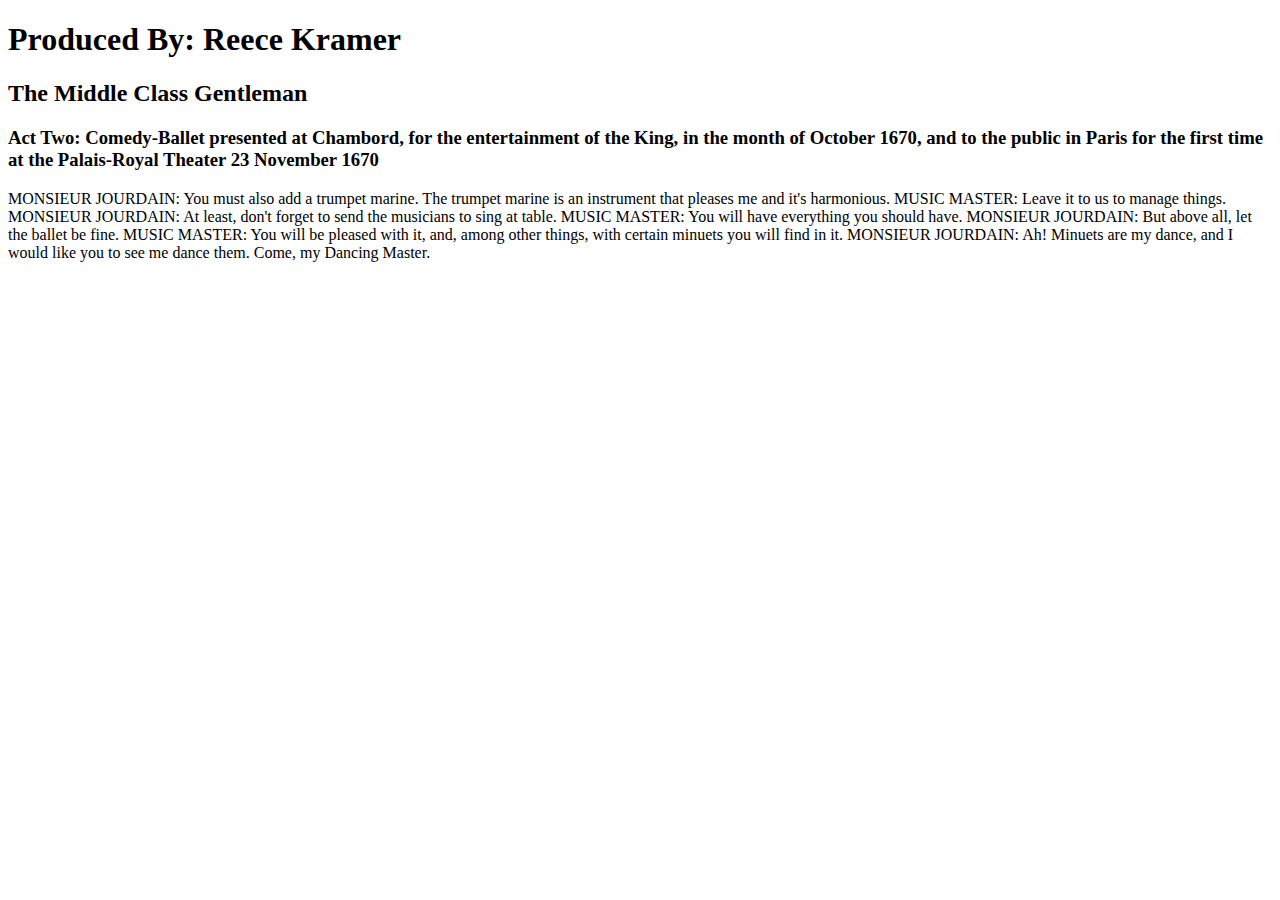
==== Index.html @ e0b2d865 "Part 2 and 3" ====
<!DOCTYPE html>
<html>
    <head>
        <title>New Play</title>
    </head>
    <body>
        <h1>Produced By: Reece Kramer</h1>
        <h2>The Middle Class Gentleman</h2>
        <h3>Act Two: Comedy-Ballet presented at Chambord, for the entertainment of the
            King, in the month of October 1670, and to the public in Paris for
            the first time at the Palais-Royal Theater 23 November 1670</h3>
            MONSIEUR JOURDAIN: You must also add a trumpet marine. The trumpet
marine is an instrument that pleases me and it's harmonious.

MUSIC MASTER: Leave it to us to manage things.

MONSIEUR JOURDAIN: At least, don't forget to send the musicians to
sing at table.

MUSIC MASTER: You will have everything you should have.

MONSIEUR JOURDAIN: But above all, let the ballet be fine.

MUSIC MASTER: You will be pleased with it, and, among other things,
with certain minuets you will find in it.

MONSIEUR JOURDAIN: Ah! Minuets are my dance, and I would like you
to see me dance them. Come, my Dancing Master.
    </body>
</html>
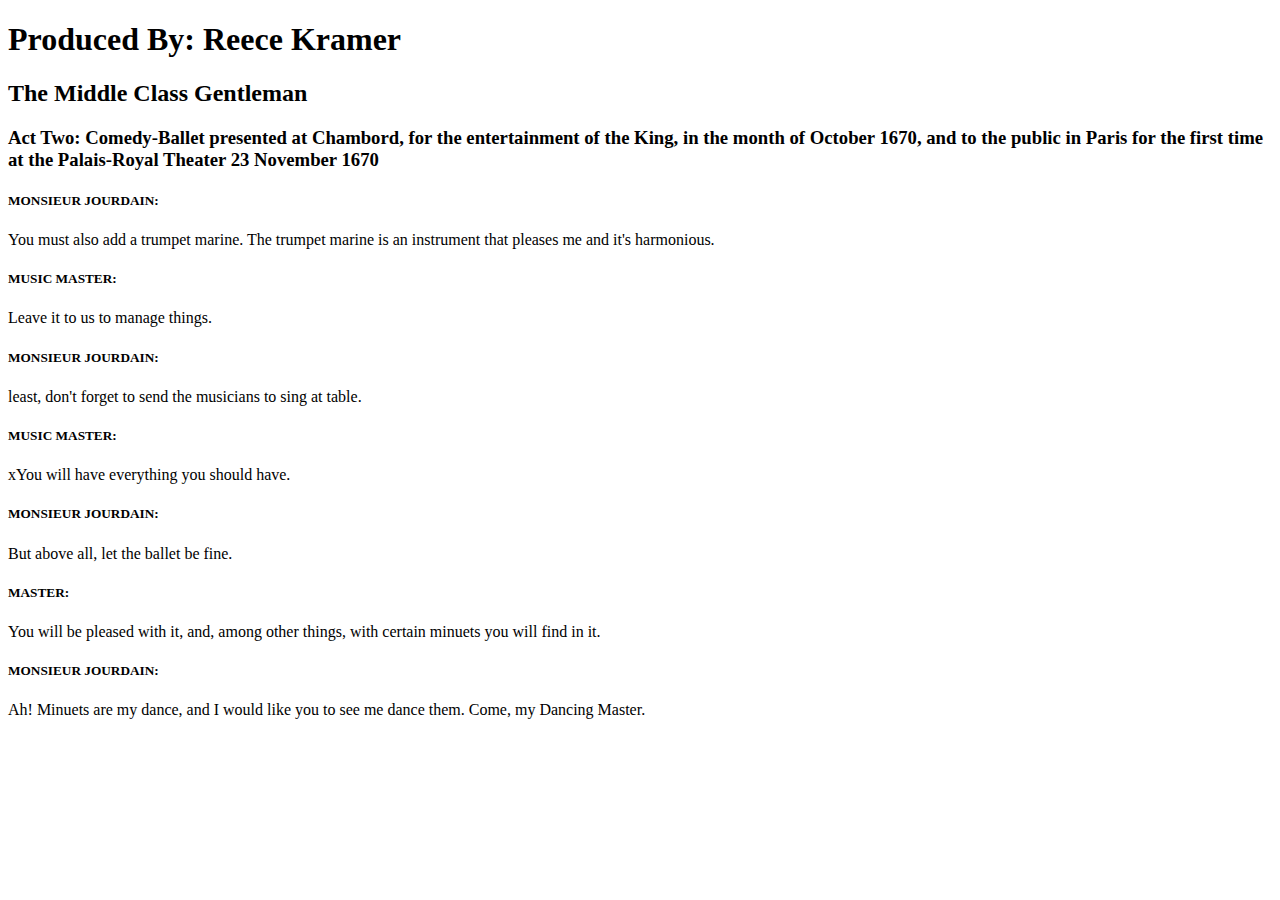
==== commit aba4d854: "Formatted content" ====
--- a/Index.html
+++ b/Index.html
@@ -9,22 +9,22 @@
         <h3>Act Two: Comedy-Ballet presented at Chambord, for the entertainment of the
             King, in the month of October 1670, and to the public in Paris for
             the first time at the Palais-Royal Theater 23 November 1670</h3>
-            MONSIEUR JOURDAIN: You must also add a trumpet marine. The trumpet
-marine is an instrument that pleases me and it's harmonious.
+<h5>MONSIEUR JOURDAIN:</h5> <p>You must also add a trumpet marine. The trumpet
+marine is an instrument that pleases me and it's harmonious.</p>
 
-MUSIC MASTER: Leave it to us to manage things.
+<h5>MUSIC MASTER:</h5> <p>Leave it to us to manage things.</p>
 
-MONSIEUR JOURDAIN: At least, don't forget to send the musicians to
-sing at table.
+<h5>MONSIEUR JOURDAIN:</h5> <p>least, don't forget to send the musicians to
+sing at table.</p> 
 
-MUSIC MASTER: You will have everything you should have.
+<h5>MUSIC MASTER:</h5> <p>xYou will have everything you should have.</p>
 
-MONSIEUR JOURDAIN: But above all, let the ballet be fine.
+<h5>MONSIEUR JOURDAIN:</h5> <p>But above all, let the ballet be fine.</p>
 
-MUSIC MASTER: You will be pleased with it, and, among other things,
-with certain minuets you will find in it.
+<h5>MASTER:</h5> <p>You will be pleased with it, and, among other things,
+with certain minuets you will find in it.</p>
 
-MONSIEUR JOURDAIN: Ah! Minuets are my dance, and I would like you
-to see me dance them. Come, my Dancing Master.
+<h5>MONSIEUR JOURDAIN:</h5> <p>Ah! Minuets are my dance, and I would like you
+to see me dance them. Come, my Dancing Master.</p>
     </body>
 </html>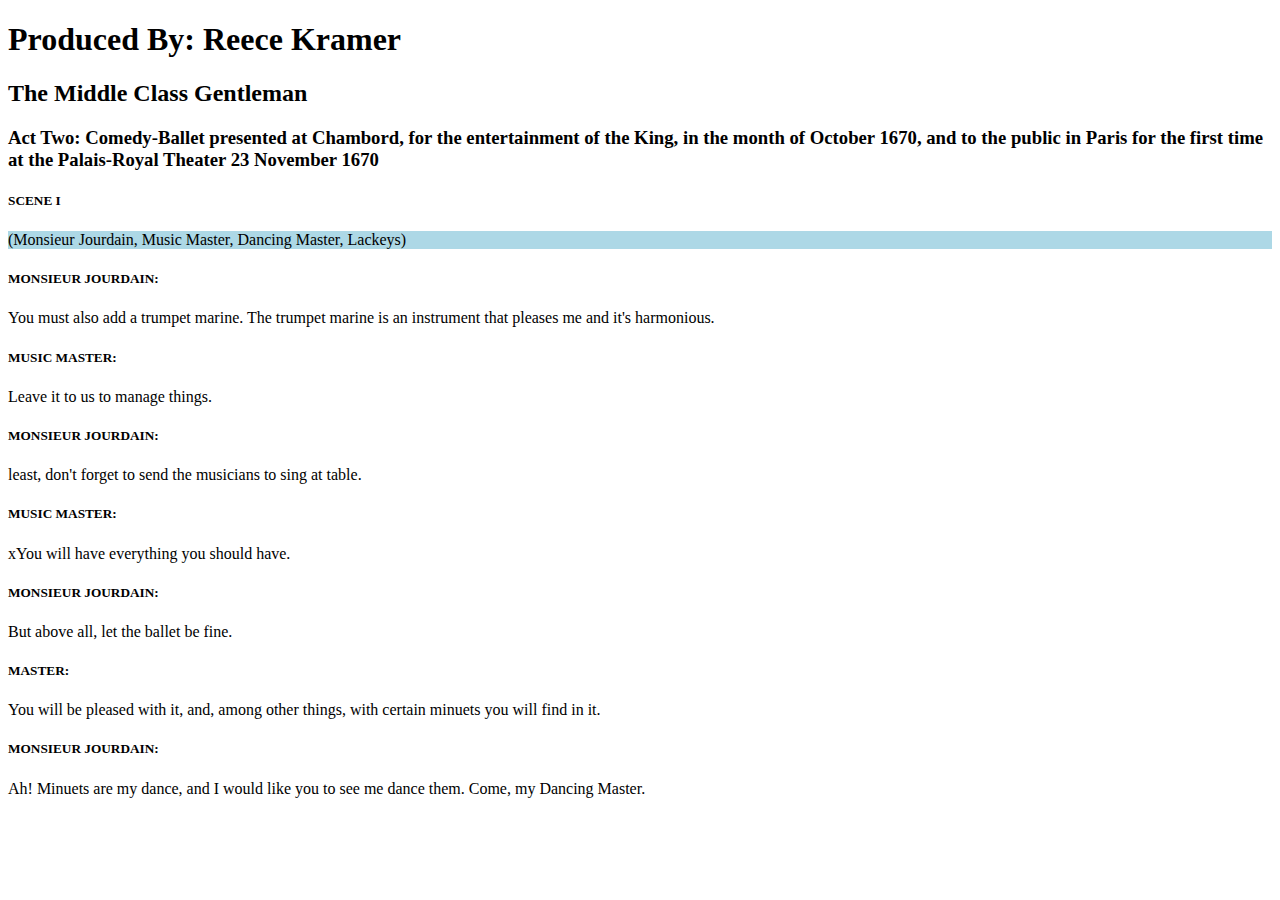
==== commit 5db728c9: "stylesheet applied" ====
--- a/Index.html
+++ b/Index.html
@@ -1,6 +1,7 @@
 <!DOCTYPE html>
 <html>
     <head>
+        <link rel="stylesheet" href="moliere.css">
         <title>New Play</title>
     </head>
     <body>
@@ -9,22 +10,23 @@
         <h3>Act Two: Comedy-Ballet presented at Chambord, for the entertainment of the
             King, in the month of October 1670, and to the public in Paris for
             the first time at the Palais-Royal Theater 23 November 1670</h3>
-<h5>MONSIEUR JOURDAIN:</h5> <p>You must also add a trumpet marine. The trumpet
+<h5>SCENE I</h5> <p class="direction">(Monsieur Jourdain, Music Master, Dancing Master, Lackeys)</p>
+<h5 class="name">MONSIEUR JOURDAIN:</h5> <p class="speech jourdain">You must also add a trumpet marine. The trumpet
 marine is an instrument that pleases me and it's harmonious.</p>
 
-<h5>MUSIC MASTER:</h5> <p>Leave it to us to manage things.</p>
+<h5 class="name">MUSIC MASTER:</h5> <p class="speech master">Leave it to us to manage things.</p>
 
-<h5>MONSIEUR JOURDAIN:</h5> <p>least, don't forget to send the musicians to
+<h5 class="name">MONSIEUR JOURDAIN:</h5> <p class="speech jourdain">least, don't forget to send the musicians to
 sing at table.</p> 
 
-<h5>MUSIC MASTER:</h5> <p>xYou will have everything you should have.</p>
+<h5 class="name">MUSIC MASTER:</h5> <p class="speech master">xYou will have everything you should have.</p>
 
-<h5>MONSIEUR JOURDAIN:</h5> <p>But above all, let the ballet be fine.</p>
+<h5 class="name">MONSIEUR JOURDAIN:</h5> <p class="speech jourdain">But above all, let the ballet be fine.</p>
 
-<h5>MASTER:</h5> <p>You will be pleased with it, and, among other things,
+<h5 class="name">MASTER:</h5> <p class="speech master">You will be pleased with it, and, among other things,
 with certain minuets you will find in it.</p>
 
-<h5>MONSIEUR JOURDAIN:</h5> <p>Ah! Minuets are my dance, and I would like you
+<h5 class="name">MONSIEUR JOURDAIN:</h5> <p class="speech jourdain">Ah! Minuets are my dance, and I would like you
 to see me dance them. Come, my Dancing Master.</p>
     </body>
 </html>--- a/moliere.css
+++ b/moliere.css
@@ -0,0 +1,11 @@
+.name {font-size: 24;
+color: black;}
+p.direction {font-size: 12;
+color: black;
+background-color: lightblue;}
+p.speech {font-size: 12;
+color:black;}
+p.direction.hover{background-color: aquamarine;
+color: azure;}
+.master{color: brown;}
+.jourdain{color: aqua;}
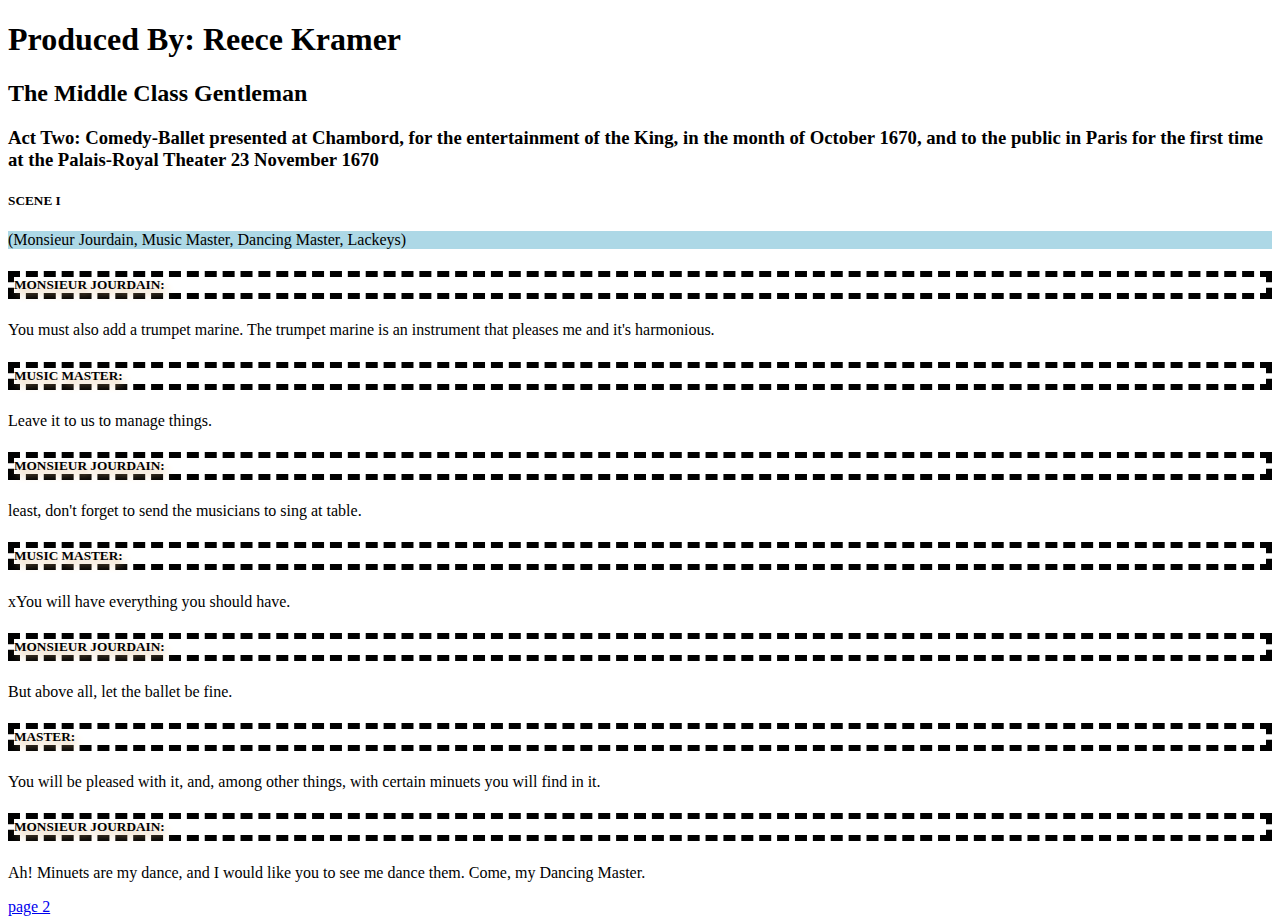
==== commit a0810b8a: "added shadows" ====
--- a/Index.html
+++ b/Index.html
@@ -29,4 +29,5 @@
 <h5 class="name">MONSIEUR JOURDAIN:</h5> <p class="speech jourdain">Ah! Minuets are my dance, and I would like you
 to see me dance them. Come, my Dancing Master.</p>
     </body>
+    <a href="play2.html">page 2</a>
 </html>--- a/moliere.css
+++ b/moliere.css
@@ -1,5 +1,8 @@
-.name {font-size: 24;
-color: black;}
+h5.name {font-size: 24;
+color: black;
+text-shadow:3px 5px 8px burlywood;
+border: 1ch;
+border-style: dashed;}
 p.direction {font-size: 12;
 color: black;
 background-color: lightblue;}
@@ -7,5 +10,5 @@
 color:black;}
 p.direction.hover{background-color: aquamarine;
 color: azure;}
-.master{color: brown;}
-.jourdain{color: aqua;}
+h5.master{color: brown;}
+h5.jourdain{color: aqua;}